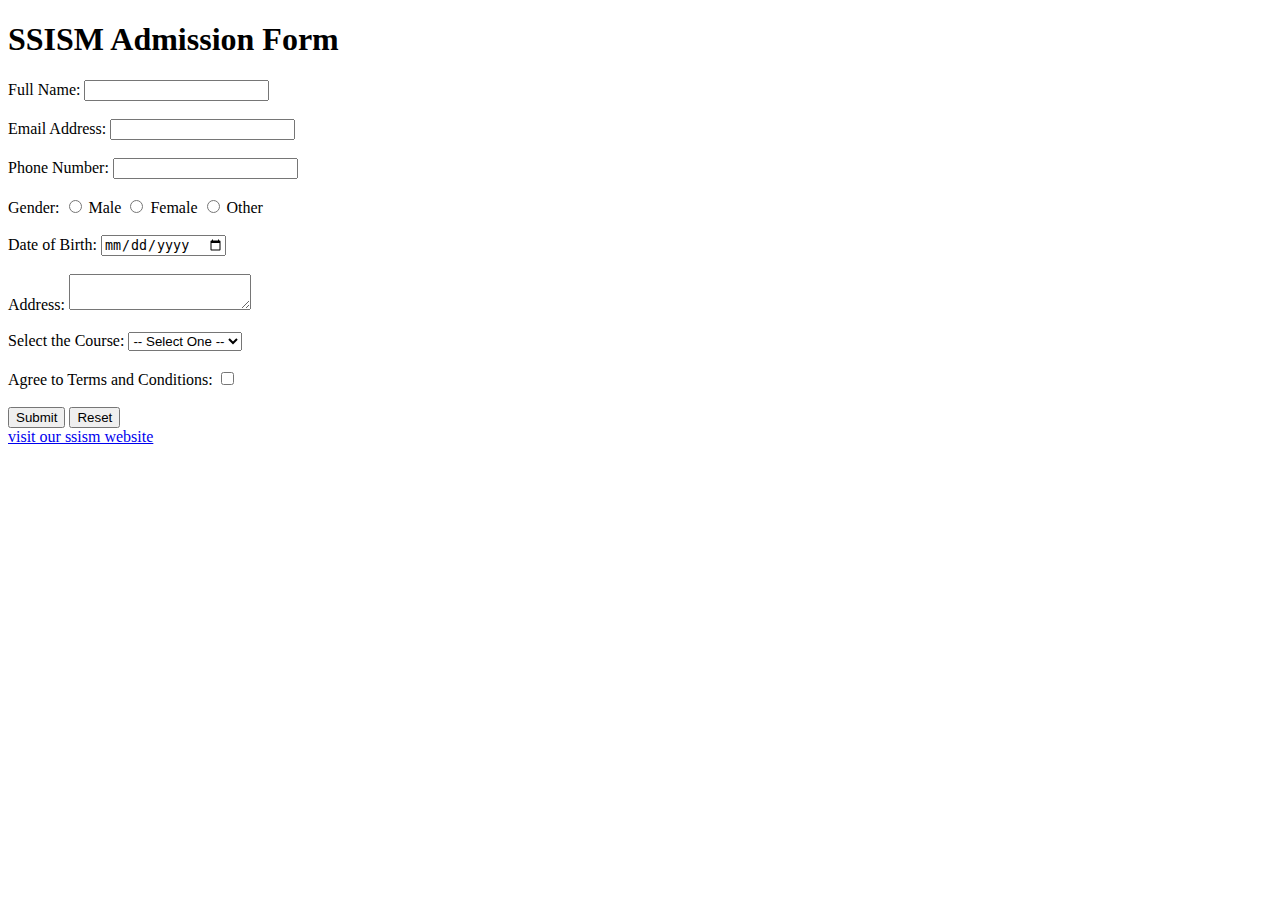
==== Form.html @ e4b39787 "new file" ====
<!DOCTYPE html>
<html>
<head>
	<title>SSISM Admission Form</title>
	<link rel="stylesheet" href="style.css">
</head>
<body>
	<h1>SSISM Admission Form</h1>
	<form action="action.php" method="post"  id="border">
		<label for="name">Full Name:</label>
		<input type="text" id="name" name="name" required><br><br>

		<label for="email">Email Address:</label>
		<input type="email" id="email" name="email" required><br><br>

		<label for="phone">Phone Number:</label>
		<input type="tel" id="phone" name="phone" required pattern="[0-9]{10}"><br><br>

		<label for="gender">Gender:</label>
		<input type="radio" id="male" name="gender" value="male" required>
		<label for="male">Male</label>
		<input type="radio" id="female" name="gender" value="female">
		<label for="female">Female</label>
		<input type="radio" id="other" name="gender" value="other">
		<label for="other">Other</label><br><br>

		<label for="dob">Date of Birth:</label>
		<input type="date" id="dob" name="dob" required><br><br>

		<label for="address">Address:</label>
		<textarea id="address" name="address" required></textarea><br><br>

		<label for="course">Select the Course:</label>
		<select id="course" name="course" required>
			<option value="">-- Select One --</option>
			<option value="ITEG">ITEG</option>
			<option value="MEG">MEG</option>
			<option value="BEG">BEG</option>
		</select><br><br>

		<label for="terms">Agree to Terms and Conditions:</label>
		<input type="checkbox" id="terms" name="terms" value="agree" required><br><br>

		<input type="submit" value="Submit" >
		<input type="reset" value="Reset">
	</form>
	<a href="https://ssism.org/pages/careers.html">visit our ssism website</a>
</body>
</html>
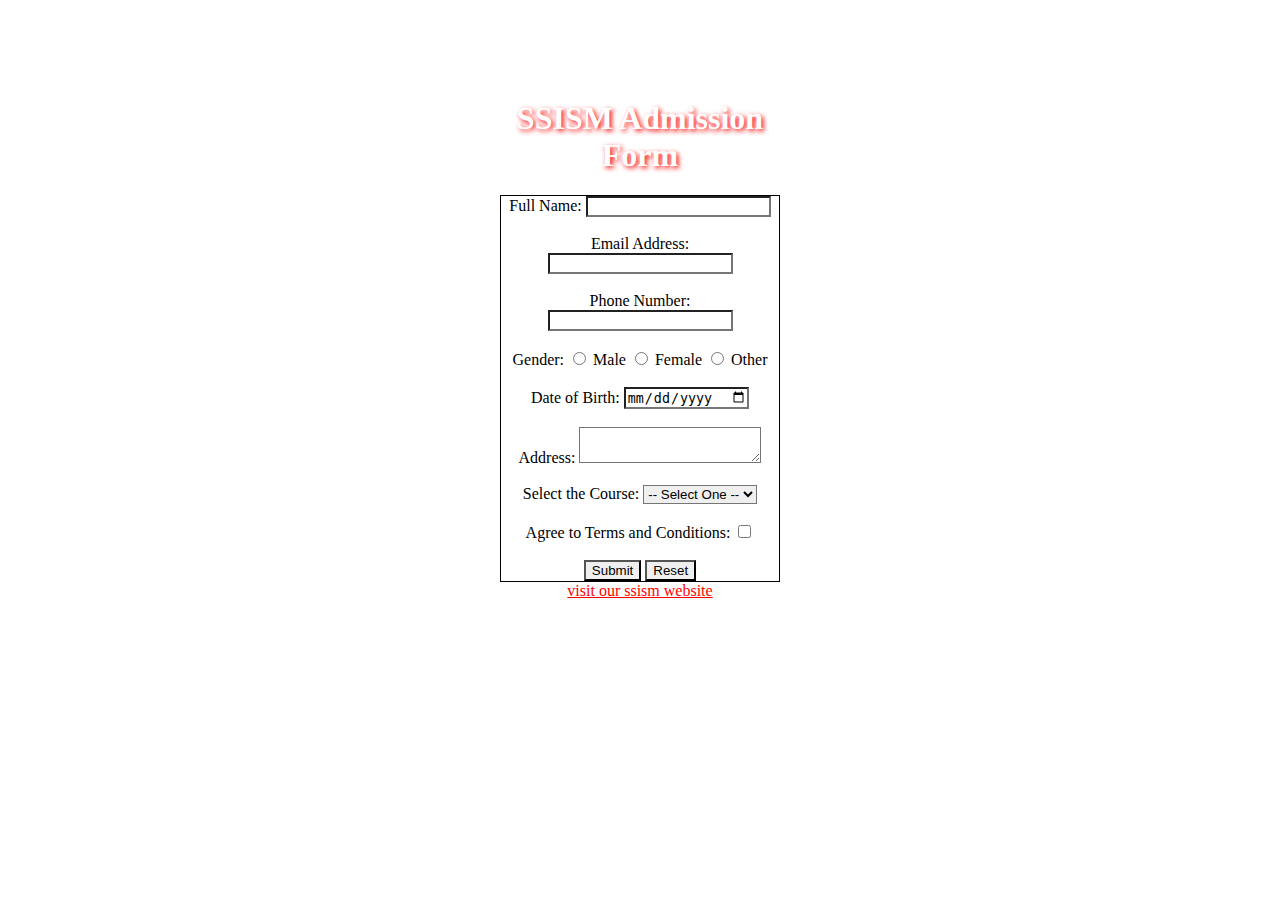
==== commit 54722e4b: "initial file" ====
--- a/Form.html
+++ b/Form.html
@@ -2,9 +2,9 @@
 <html>
 <head>
 	<title>SSISM Admission Form</title>
-	<link rel="stylesheet" href="style.css">
+	<link rel="stylesheet" href="css/style.css">
 </head>
-<body>
+<body >
 	<h1>SSISM Admission Form</h1>
 	<form action="action.php" method="post"  id="border">
 		<label for="name">Full Name:</label>
@@ -12,6 +12,7 @@
 
 		<label for="email">Email Address:</label>
 		<input type="email" id="email" name="email" required><br><br>
+
 
 		<label for="phone">Phone Number:</label>
 		<input type="tel" id="phone" name="phone" required pattern="[0-9]{10}"><br><br>
--- a/css/style.css
+++ b/css/style.css
@@ -0,0 +1,40 @@
+body{
+    text-align:center;
+    margin: 100px 500px;
+       
+  
+   }  
+   *{
+    background-image: url(images/image.jpg);
+   } /* unvisited link */
+a:link{
+    color:red;
+
+}
+
+  /* visited link */
+  a:visited {
+    color: green;
+  }
+  
+  /* mouse over link */
+  a:hover {
+    color: yellow;
+  }
+  
+  /* selected link */
+  a:active {
+    color: blue;
+  }
+
+
+form{
+    border:1px solid black;
+    background-color:white;
+}
+
+h1{
+    
+    color:white;
+    text-shadow:2px 2px 5px red;
+}
